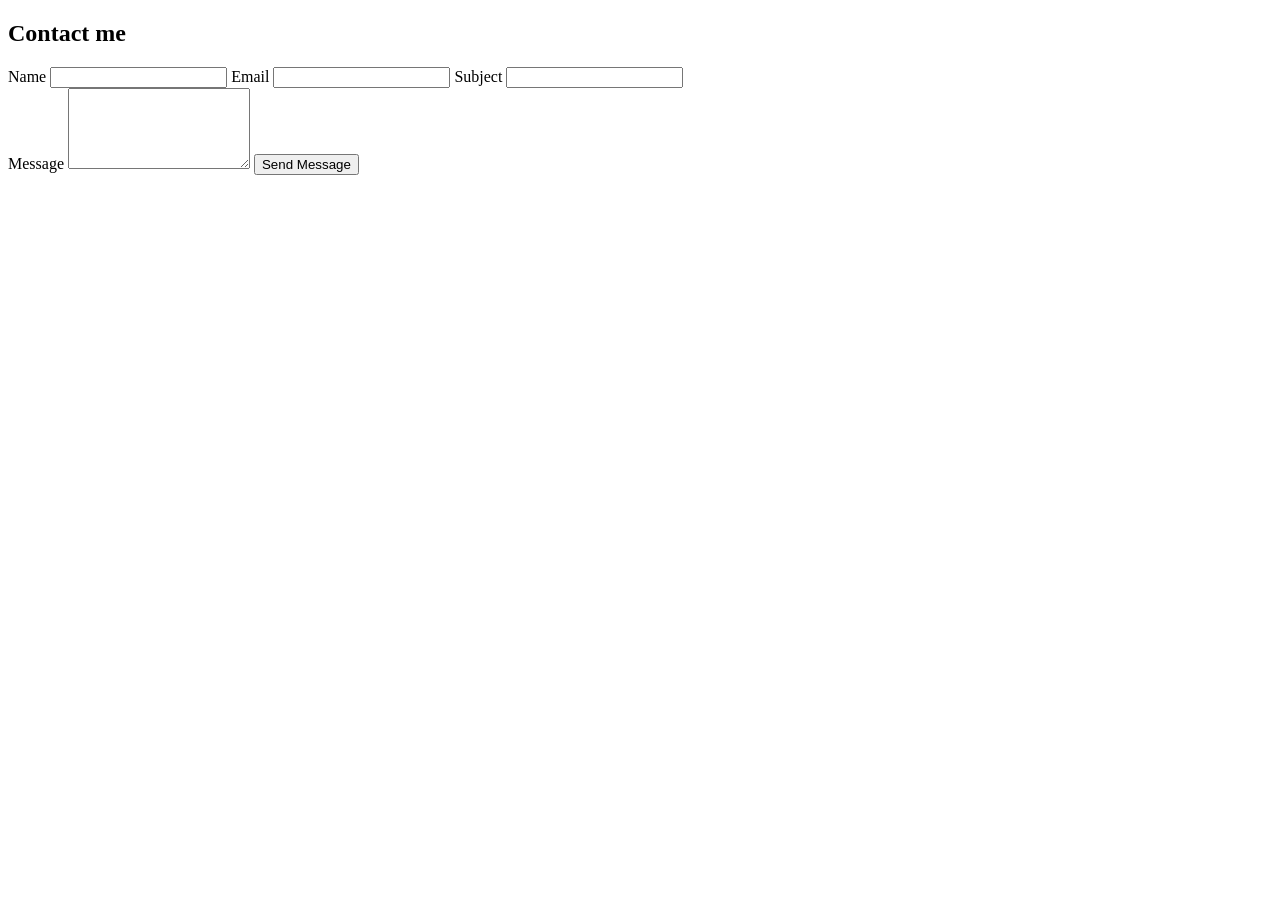
==== contact.html @ ed30b4d1 "new branh" ====
<!DOCTYPE html>
<html lang="en">
<head>
    <meta charset="UTF-8">
    <meta name="viewport" content="width=device-width, initial-scale=1.0">
    <title>Document</title>
</head>
<body>
    
  <div class="contact-form">
    <h2>Contact me</h2>
    <form action="#" method="post">
      <label for="name">Name</label>
      <input type="text" id="name" name="name" required>

      <label for="email">Email</label>
      <input type="email" id="email" name="email" required>

      <label for="subject">Subject</label>
      <input type="text" id="subject" name="subject">
<br>
      <label for="message">Message</label>
      <textarea id="message" name="message" rows="5" required></textarea>

      <button type="submit">Send Message</button>
    </form>
  </div>
</body>
</html>
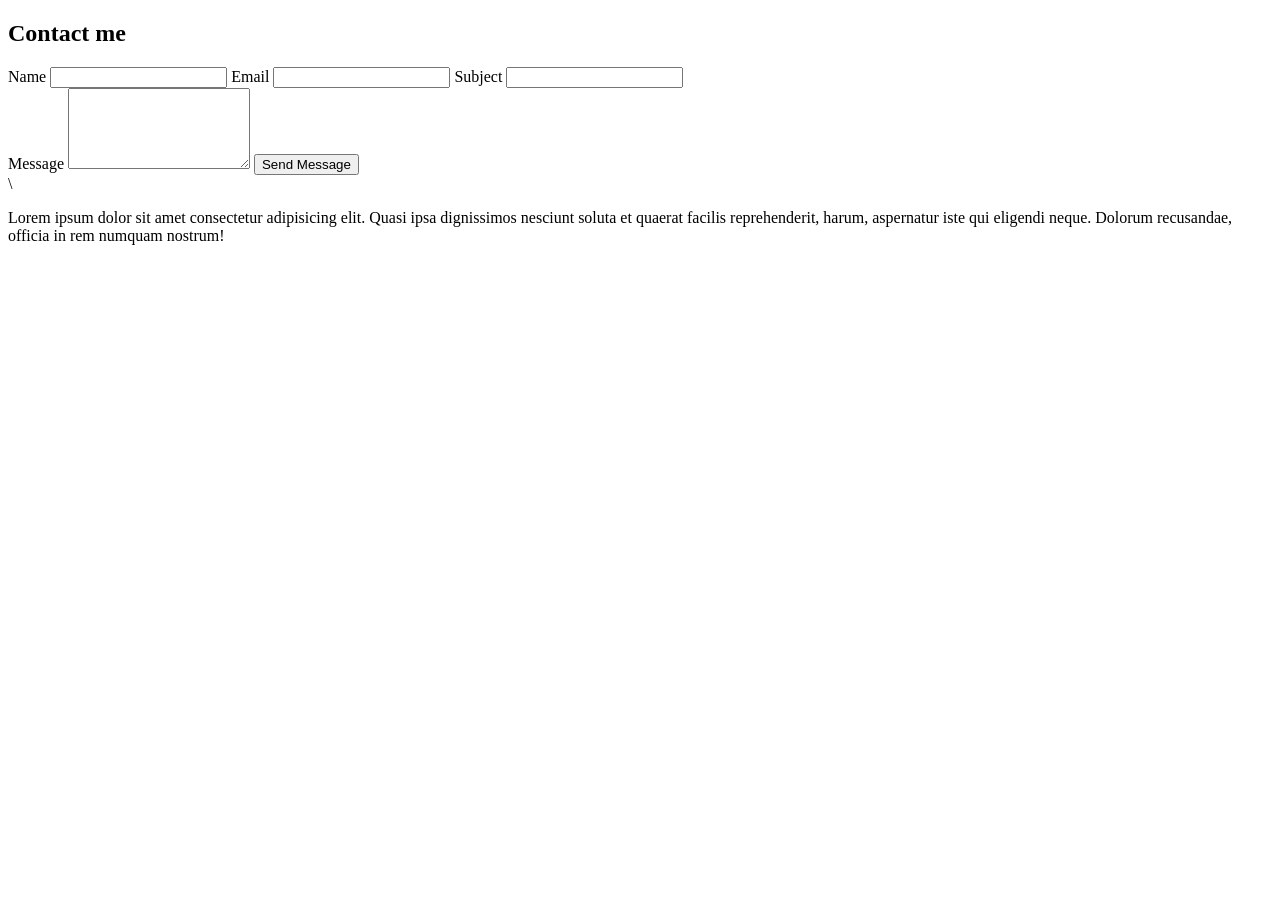
==== commit 4de69dff: "changes" ====
--- a/contact.html
+++ b/contact.html
@@ -23,7 +23,8 @@
       <textarea id="message" name="message" rows="5" required></textarea>
 
       <button type="submit">Send Message</button>
-    </form>
+    </form>\
+    <p>Lorem ipsum dolor sit amet consectetur adipisicing elit. Quasi ipsa dignissimos nesciunt soluta et quaerat facilis reprehenderit, harum, aspernatur iste qui eligendi neque. Dolorum recusandae, officia in rem numquam nostrum!</p>
   </div>
 </body>
 </html>
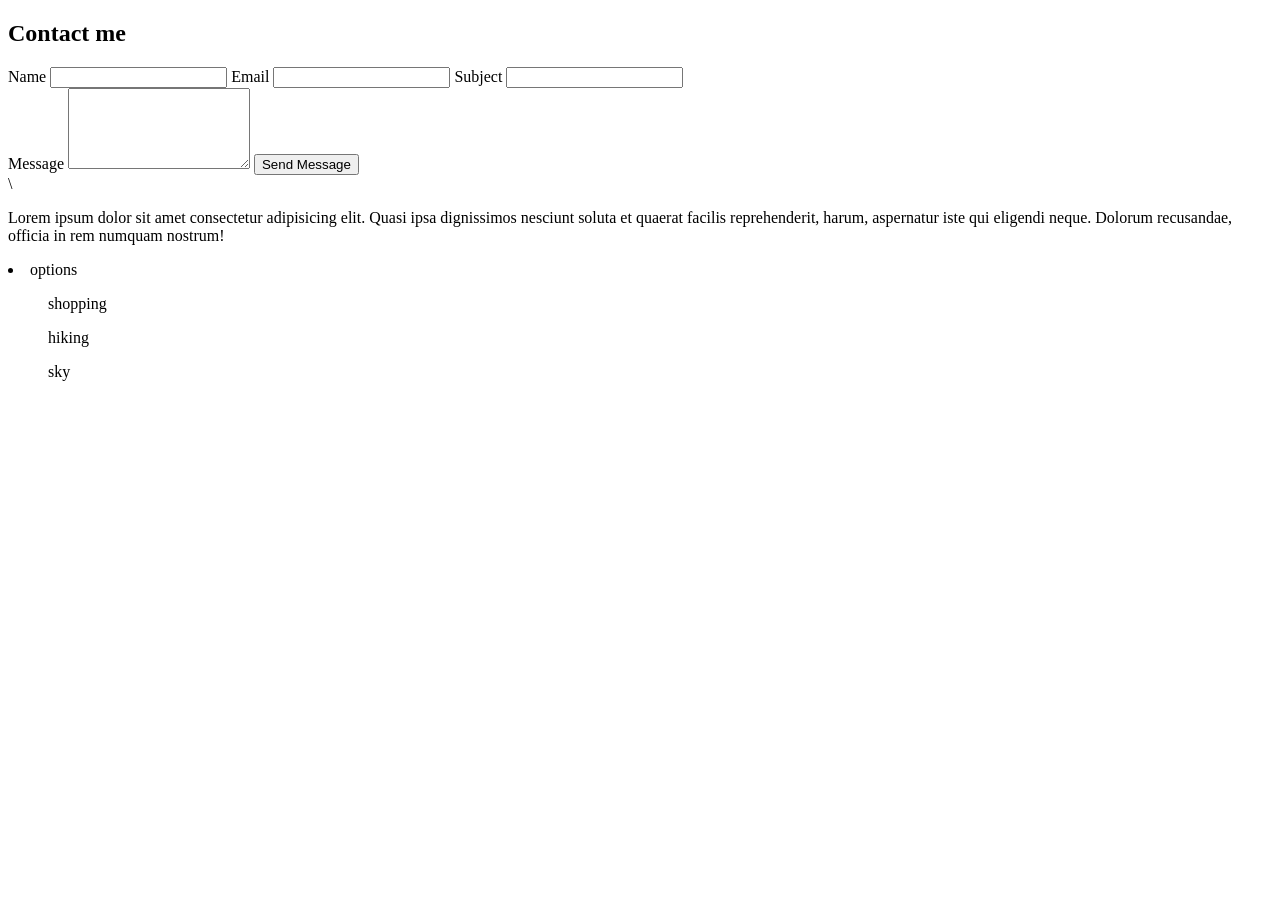
==== commit 264133e0: "new addition" ====
--- a/contact.html
+++ b/contact.html
@@ -25,6 +25,11 @@
       <button type="submit">Send Message</button>
     </form>\
     <p>Lorem ipsum dolor sit amet consectetur adipisicing elit. Quasi ipsa dignissimos nesciunt soluta et quaerat facilis reprehenderit, harum, aspernatur iste qui eligendi neque. Dolorum recusandae, officia in rem numquam nostrum!</p>
+    <li class="select">options
+      <ul>shopping</ul>
+      <ul>hiking</ul>
+      <ul>sky</ul>
+    </li>
   </div>
 </body>
 </html>
